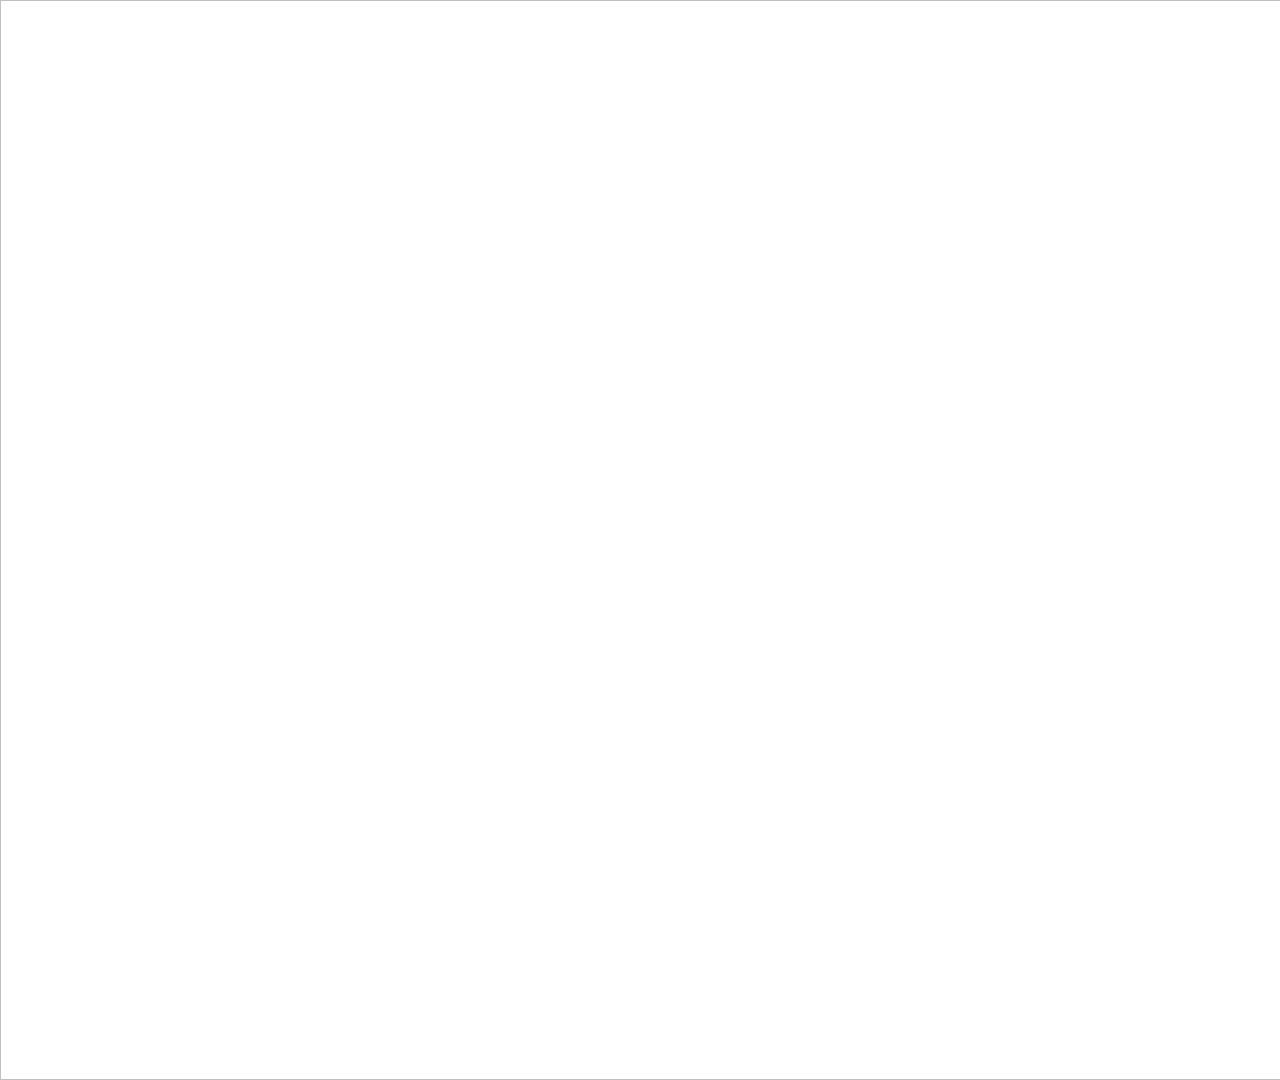
==== SwissBracket/index.html @ 65c1a4d1 "v2" ====
<!DOCTYPE html>
<html lang="en">
<head>
    <meta charset="UTF-8">
    <title>MyTicker</title>
    <link rel="stylesheet" href="style.css">
</head>

<body>

<span id="team" style="display:none;"></span>

<img id="topimage">

<!-- BRACKET ONLY -->
<div class="bracket">

    <div class="round round1">
        <span id="R1" class="roundtitle"></span>

        <div id="matchR">
            <div id="R"></div>
            <div id="RBlue"></div>
            <div id="ROrange"></div>
            <div id="RBlueScore"></div>
            <div id="ROrangeScore"></div>
        </div>

        <div id="matchS">
            <div id="S"></div>
            <div id="SBlue"></div>
            <div id="SOrange"></div>
            <div id="SBlueScore"></div>
            <div id="SOrangeScore"></div>
        </div>

        <div id="matchT">
            <div id="T"></div>
            <div id="TBlue"></div>
            <div id="TOrange"></div>
            <div id="TBlueScore"></div>
            <div id="TOrangeScore"></div>
        </div>

        <div id="matchU">
            <div id="U"></div>
            <div id="UBlue"></div>
            <div id="UOrange"></div>
            <div id="UBlueScore"></div>
            <div id="UOrangeScore"></div>
        </div>

        <div id="matchV">
            <div id="V"></div>
            <div id="VBlue"></div>
            <div id="VOrange"></div>
            <div id="VBlueScore"></div>
            <div id="VOrangeScore"></div>
        </div>

        <div id="matchW">
            <div id="W"></div>
            <div id="WBlue"></div>
            <div id="WOrange"></div>
            <div id="WBlueScore"></div>
            <div id="WOrangeScore"></div>
        </div>

        <div id="matchX">
            <div id="X"></div>
            <div id="XBlue"></div>
            <div id="XOrange"></div>
            <div id="XBlueScore"></div>
            <div id="XOrangeScore"></div>
        </div>

        <div id="matchY">
            <div id="Y"></div>
            <div id="YBlue"></div>
            <div id="YOrange"></div>
            <div id="YBlueScore"></div>
            <div id="YOrangeScore"></div>
        </div>
    </div>

    <!-- ROUND 2 -->
    <div class="round round2">
        <span id="R2" class="roundtitle"></span>

        <div id="matchZ">
            <div id="Z"></div>
            <div id="ZBlue"></div>
            <div id="ZOrange"></div>
            <div id="ZBlueScore"></div>
            <div id="ZOrangeScore"></div>
        </div>

        <div id="matchAA">
            <div id="AA"></div>
            <div id="AABlue"></div>
            <div id="AAOrange"></div>
            <div id="AABlueScore"></div>
            <div id="AAOrangeScore"></div>
        </div>

        <div id="matchAB">
            <div id="AB"></div>
            <div id="ABBlue"></div>
            <div id="ABOrange"></div>
            <div id="ABBlueScore"></div>
            <div id="ABOrangeScore"></div>
        </div>

        <div id="matchAC">
            <div id="AC"></div>
            <div id="ACBlue"></div>
            <div id="ACOrange"></div>
            <div id="ACBlueScore"></div>
            <div id="ACOrangeScore"></div>
        </div>

        <div id="matchAD">
            <div id="AD"></div>
            <div id="ADBlue"></div>
            <div id="ADOrange"></div>
            <div id="ADBlueScore"></div>
            <div id="ADOrangeScore"></div>
        </div>

        <div id="matchAE">
            <div id="AE"></div>
            <div id="AEBlue"></div>
            <div id="AEOrange"></div>
            <div id="AEBlueScore"></div>
            <div id="AEOrangeScore"></div>
        </div>

        <div id="matchAF">
            <div id="AF"></div>
            <div id="AFBlue"></div>
            <div id="AFOrange"></div>
            <div id="AFBlueScore"></div>
            <div id="AFOrangeScore"></div>
        </div>

        <div id="matchAG">
            <div id="AG"></div>
            <div id="AGBlue"></div>
            <div id="AGOrange"></div>
            <div id="AGBlueScore"></div>
            <div id="AGOrangeScore"></div>
        </div>
    </div>

    <!-- ROUND 3 -->
    <div class="round round3">
        <span id="R3" class="roundtitle"></span>

        <div id="matchAH">
            <div id="AH"></div>
            <div id="AHBlue"></div>
            <div id="AHOrange"></div>
            <div id="AHBlueScore"></div>
            <div id="AHOrangeScore"></div>
        </div>

        <div id="matchAI">
            <div id="AI"></div>
            <div id="AIBlue"></div>
            <div id="AIOrange"></div>
            <div id="AIBlueScore"></div>
            <div id="AIOrangeScore"></div>
        </div>

        <div id="matchAJ">
            <div id="AJ"></div>
            <div id="AJBlue"></div>
            <div id="AJOrange"></div>
            <div id="AJBlueScore"></div>
            <div id="AJOrangeScore"></div>
        </div>

        <div id="matchAK">
            <div id="AK"></div>
            <div id="AKBlue"></div>
            <div id="AKOrange"></div>
            <div id="AKBlueScore"></div>
            <div id="AKOrangeScore"></div>
        </div>
    </div>

    <!-- ROUND4 -->
    <div class="round round4">
        <span id="R4" class="roundtitle"></span>

        <div id="matchAL">
            <div id="AL"></div>
            <div id="ALBlue"></div>
            <div id="ALOrange"></div>
            <div id="ALBlueScore"></div>
            <div id="ALOrangeScore"></div>
        </div>

        <div id="matchAM">
            <div id="AM"></div>
            <div id="AMBlue"></div>
            <div id="AMOrange"></div>
            <div id="AMBlueScore"></div>
            <div id="AMOrangeScore"></div>
        </div>

        <div id="matchAN">
            <div id="AN"></div>
            <div id="ANBlue"></div>
            <div id="ANOrange"></div>
            <div id="ANBlueScore"></div>
            <div id="ANOrangeScore"></div>
        </div>

        <div id="matchAO">
            <div id="AO"></div>
            <div id="AOBlue"></div>
            <div id="AOOrange"></div>
            <div id="AOBlueScore"></div>
            <div id="AOOrangeScore"></div>
        </div>
    </div>

    <!-- ROUND 5 -->
    <div class="round round5">
        <span id="R5" class="roundtitle"></span>

        <div id="matchAP">
            <div id="AP"></div>
            <div id="APBlue"></div>
            <div id="APOrange"></div>
            <div id="APBlueScore"></div>
            <div id="APOrangeScore"></div>
        </div>

        <div id="matchAQ">
            <div id="AQ"></div>
            <div id="AQBlue"></div>
            <div id="AQOrange"></div>
            <div id="AQBlueScore"></div>
            <div id="AQOrangeScore"></div>
        </div>
    </div>

    <!-- QUARTERFINALS -->
    <div class="round round6">
        <span id="QF" class="roundtitle"></span>

        <div id="matchAR">
            <div id="AR"></div>
            <div id="ARBlue"></div>
            <div id="AROrange"></div>
            <div id="ARBlueScore"></div>
            <div id="AROrangeScore"></div>
        </div>

        <div id="matchAS">
            <div id="AS"></div>
            <div id="ASBlue"></div>
            <div id="ASOrange"></div>
            <div id="ASBlueScore"></div>
            <div id="ASOrangeScore"></div>
        </div>
    </div>
</div>

<!-- TICKER ONLY -->
<div class="marquee-container">
    <div class="marquee">
        <span id="ticker"></span>
    </div>
</div>

<script src="ticker-logic.js"></script>
<script src="Updater.js"></script>
<script src="regex-operation.js"></script>

<script>
    const settings = {
    string: {
        M2: "team",

        B40: "R1",

        B43: "R",
        C43: "RBlue",
        C44: "ROrange",
        D43: "RBlueScore",
        D44: "ROrangeScore",

        B47: "S",
        C47: "SBlue",
        C48: "SOrange",
        D47: "SBlueScore",
        D48: "SOrangeScore",

        B51: "T",
        C51: "TBlue",
        C52: "TOrange",
        D51: "TBlueScore",
        D52: "TOrangeScore",

        B55: "U",
        C55: "UBlue",
        C56: "UOrange",
        D55: "UBlueScore",
        D56: "UOrangeScore",

        B59: "V",
        C59: "VBlue",
        C60: "VOrange",
        D59: "VBlueScore",
        D60: "VOrangeScore",

        B63: "W",
        C63: "WBlue",
        C64: "WOrange",
        D63: "WBlueScore",
        D64: "WOrangeScore",

        B67: "X",
        C67: "XBlue",
        C68: "XOrange",
        D67: "XBlueScore",
        D68: "XOrangeScore",

        B71: "Y",
        C71: "YBlue",
        C72: "YOrange",
        D71: "YBlueScore",
        D72: "YOrangeScore",


        G40: "R2",

        G43: "Z",
        H43: "ZBlue",
        H44: "ZOrange",
        I43: "ZBlueScore",
        I44: "ZOrangeScore",

        G47: "AA",
        H47: "AABlue",
        H48: "AAOrange",
        I47: "AABlueScore",
        I48: "AAOrangeScore",

        G51: "AB",
        H51: "ABBlue",
        H52: "ABOrange",
        I51: "ABBlueScore",
        I52: "ABOrangeScore",

        G55: "AC",
        H55: "ACBlue",
        H56: "ACOrange",
        I55: "ACBlueScore",
        I56: "ACOrangeScore",

        G59: "AD",
        H59: "ADBlue",
        H60: "ADOrange",
        I59: "ADBlueScore",
        I60: "ADOrangeScore",

        G63: "AE",
        H63: "AEBlue",
        H64: "AEOrange",
        I63: "AEBlueScore",
        I64: "AEOrangeScore",

        G67: "AF",
        H67: "AFBlue",
        H68: "AFOrange",
        I67: "AFBlueScore",
        I68: "AFOrangeScore",

        G71: "AG",
        H71: "AGBlue",
        H72: "AGOrange",
        I71: "AGBlueScore",
        I72: "AGOrangeScore",


        L40: "R3",

        L45: "AH",
        M45: "AHBlue",
        M46: "AHOrange",
        N45: "AHBlueScore",
        N46: "AHOrangeScore",

        L53: "AI",
        M53: "AIBlue",
        M54: "AIOrange",
        N53: "AIBlueScore",
        N54: "AIOrangeScore",

        L61: "AJ",
        M61: "AJBlue",
        M62: "AJOrange",
        N61: "AJBlueScore",
        N62: "AJOrangeScore",

        L69: "AK",
        M69: "AKBlue",
        M70: "AKOrange",
        N69: "AKBlueScore",
        N70: "AKOrangeScore",


        Q40: "R4",

        Q45: "AL",
        R45: "ALBlue",
        R46: "ALOrange",
        S45: "ALBlueScore",
        S46: "ALOrangeScore",

        Q53: "AM",
        R53: "AMBlue",
        R54: "AMOrange",
        S53: "AMBlueScore",
        S54: "AMOrangeScore",

        Q61: "AN",
        R61: "ANBlue",
        R62: "ANOrange",
        S61: "ANBlueScore",
        S62: "ANOrangeScore",

        Q69: "AO",
        R69: "AOBlue",
        R70: "AOOrange",
        S69: "AOBlueScore",
        S70: "AOOrangeScore",
        

        V40: "R5",

        V49: "AP",
        W49: "APBlue",
        W50: "APOrange",
        X49: "APBlueScore",
        X50: "APOrangeScore",
        
        V65: "AQ",
        W65: "AQBlue",
        W66: "AQOrange",
        X65: "AQBlueScore",
        X66: "AQOrangeScore",


        AA40: "QF",
        AA49: "AR",
        AB49: "ARBlue",
        AB50: "AROrange",
        AC49: "ARBlueScore",
        AC50: "AROrangeScore",
        
        AA65: "AS",
        AB65: "ASBlue",
        AB66: "ASOrange",
        AC65: "ASBlueScore",
        AC66: "ASOrangeScore",

    }
};

    const spreadsheetID = '1D7LDvXXXAbJVpD88GmsmXg9bFgDwwveFDOMvgX4oat4';
    const worksheetName = 'Double Elim Top 32';
    const apiKey = 'AIzaSyByYOzOq1SV8-UmU5N3YnNlQPvoHkNv-60';

    const updateInterval = 3000;

    const u = new GraphicsUpdater(
        settings,
        spreadsheetID,
        worksheetName,
        apiKey,
        updateInterval,
        false
    );

    u.addOperation('regex', regexOperation);
    u.startUpdating();

    const ticker = new TickerUpdater(1000);

    /* ===================== BRACKET IMAGE ===================== */

    const teamElement = document.getElementById("team");
    const topImage = document.getElementById("topimage");

    function updateBracketImage() {
        const team = teamElement.textContent.trim();

        if (!team) {
            topImage.removeAttribute("src");
            return;
        }

        topImage.src = `ModularPieces/Teams/${team}/Swiss_Bracket.png`;
    }

    new MutationObserver(updateBracketImage).observe(teamElement, {
        childList: true,
        characterData: true,
        subtree: true
    });

    updateBracketImage();
</script>

</body>
</html>
---- SwissBracket/style.css ----
@font-face {
    font-family: "OxaniumBold";
    src: url("./fonts/Oxanium-Bold.ttf");
}

@font-face {
    font-family: "OxaniumMedium";
    src: url("./fonts/Oxanium-Medium.ttf");
}

@font-face {
    font-family: "OxaniumLight";
    src: url("./fonts/Oxanium-Light.ttf");
}

* {
    margin: 0;
    padding: 0;
    box-sizing: border-box;
}

body {
    width: 1920px;
    height: 1080px;
    overflow: hidden;
    color: white;
    font-family: OxaniumBold;
}

/* ===================== BACKGROUND ===================== */

#topimage {
    position: absolute;
    top: 0;
    left: 0;
    width: 1920px;
    height: 1080px;
    z-index: 0;
}

/* ===================== BRACKET ===================== */

.bracket {
    position: absolute;
    inset: 0;
    z-index: 2;
}

/* ===================== ROUND CONTAINERS ===================== */

.round {
    position: absolute;
}

.round1 {
    left: 108px;
    top: 40px;
    gap: 26px;
}

.round2 {
    left: 420px;
    top: 40px;
}

.round3 {
    left: 730px;
    top: 40px;
}

.round4 {
    left: 1040px;
    top: 40px;
}

.round5 {
    left: 1350px;
    top: 40px;
}

.round6 {
    left: 1660px;
    top: 40px;
}

/* ===================== TITLE ===================== */

.roundtitle {
    margin-bottom: 30px;
    font-family: OxaniumBold;
    font-size: 34px;
    color: white;
    -webkit-text-stroke: 1.4px black;

    width: 180px;
}

/* ===================== MATCH CONTAINERS ===================== */

#matchR { position: absolute; top: 102px; left: -40px; }
#matchS { position: absolute; top: 218px; left: -40px; }
#matchT { position: absolute; top: 335px; left: -40px; }
#matchU { position: absolute; top: 451px; left: -40px; }
#matchV { position: absolute; top: 581px; left: -40px; }
#matchW { position: absolute; top: 698px; left: -40px; }
#matchX { position: absolute; top: 814px; left: -40px; }
#matchY { position: absolute; top: 930px; left: -40px; }

#matchZ { position: absolute; top: 102px; left: -43px; }
#matchAA { position: absolute; top: 218px; left: -55px; }
#matchAB { position: absolute; top: 335px; left: -55px; }
#matchAC { position: absolute; top: 451px; left: -55px; }
#matchAD { position: absolute; top: 581px; left: -55px; }
#matchAE { position: absolute; top: 698px; left: -55px; }
#matchAF { position: absolute; top: 814px; left: -55px; }
#matchAG { position: absolute; top: 930px; left: -55px; }

#matchAH { position: absolute; top: 160px; left: -55px; }
#matchAI { position: absolute; top: 394px; left: -55px; }
#matchAJ { position: absolute; top: 640px; left: -55px; }
#matchAK { position: absolute; top: 874px; left: -55px; }

#matchAL { position: absolute; top: 160px; left: -55px; }
#matchAM { position: absolute; top: 394px; left: -55px; }
#matchAN { position: absolute; top: 640px; left: -55px; }
#matchAO { position: absolute; top: 874px; left: -55px; }

#matchAP { position: absolute; top: 277px; left: -55px; }
#matchAQ { position: absolute; top: 755px; left: -55px; }

#matchAR { position: absolute; top: 277px; left: -55px; }
#matchAS { position: absolute; top: 755px; left: -55px; }

/* ===================== ROUND 1 ===================== */
/* ===================== MATCH ID (A, B, C...) ===================== */

#R, #S, #T, #U,
#V, #W, #X, #Y {
    position: absolute;
    left: 0;
    top: 10px;

    width: 28px;
    text-align: center;

    font-size: 40px;
    color: white;
    -webkit-text-stroke: 1px black;
}

/* ===================== BLUE TEAM ===================== */

#RBlue, #SBlue, #TBlue, #UBlue,
#VBlue, #WBlue, #XBlue, #YBlue {
    position: absolute;
    left: 46px;
    top: -2px;

    width: 150px;

    font-size: 24px;

    white-space: nowrap;
    overflow: hidden;
    text-overflow: ellipsis;

    color: white;
    -webkit-text-stroke: 1px black;
}

/* ===================== BLUE TEAM SCORE ===================== */
#RBlueScore, #SBlueScore, #TBlueScore, #UBlueScore,
#VBlueScore, #WBlueScore, #XBlueScore, #YBlueScore {
    position: absolute;
    left: 182px;
    top: -10px;
    text-align: center;

    width: 80px;

    font-size: 35px;

    white-space: nowrap;
    overflow: hidden;
    text-overflow: ellipsis;

    color: white;
    -webkit-text-stroke: 1px black;
}

/* ===================== ORANGE TEAM ===================== */

#ROrange, #SOrange, #TOrange, #UOrange,
#VOrange, #WOrange, #XOrange, #YOrange {
    position: absolute;
    left: 46px;
    top: 46px;

    width: 150px;

    font-size: 24px;

    white-space: nowrap;
    overflow: hidden;
    text-overflow: ellipsis;

    color: white;
    -webkit-text-stroke: 1px black;
}

/* ===================== ORANGE TEAM SCORE ===================== */
#ROrangeScore, #SOrangeScore, #TOrangeScore, #UOrangeScore,
#VOrangeScore, #WOrangeScore, #XOrangeScore, #YOrangeScore {
    position: absolute;
    left: 182px;
    top: 38px;
    text-align: center;

    width: 80px;

    font-size: 35px;

    white-space: nowrap;
    overflow: hidden;
    text-overflow: ellipsis;

    color: white;
    -webkit-text-stroke: 1px black;
}


/* ===================== ROUND 2 ===================== */
/* ===================== MATCH ID (A, B, C...) ===================== */
#Z, #AA, #AB, #AC,
#AD, #AE, #AF, #AG {
    position: absolute;
    left: 0;
    top: 10px;

    width: 28px;
    text-align: center;

    font-size: 40px;
    color: white;
    -webkit-text-stroke: 1px black;
}

/* ===================== BLUE TEAM ===================== */
#ZBlue {
    position: absolute;
    left: 47px;
    top: -2px;

    width: 150px;

    font-size: 24px;

    white-space: nowrap;
    overflow: hidden;
    text-overflow: ellipsis;

    color: white;
    -webkit-text-stroke: 1px black;
}

#AABlue, #ABBlue, #ACBlue, #ADBlue, #AEBlue, #AFBlue, #AGBlue {
    position: absolute;
    left: 58px;
    top: -2px;

    width: 150px;

    font-size: 24px;

    white-space: nowrap;
    overflow: hidden;
    text-overflow: ellipsis;

    color: white;
    -webkit-text-stroke: 1px black;
}

#ZBlueScore {
    position: absolute;
    left: 182px;
    top: -10px;
    text-align: center;

    width: 80px;

    font-size: 35px;

    white-space: nowrap;
    overflow: hidden;
    text-overflow: ellipsis;

    color: white;
    -webkit-text-stroke: 1px black;
}

#AABlueScore, #ABBlueScore, #ACBlueScore, #ADBlueScore, #AEBlueScore, #AFBlueScore, #AGBlueScore {
    position: absolute;
    left: 194px;
    top: -10px;
    text-align: center;

    width: 80px;

    font-size: 35px;

    white-space: nowrap;
    overflow: hidden;
    text-overflow: ellipsis;

    color: white;
    -webkit-text-stroke: 1px black;
}

/* ===================== ORANGE TEAM ===================== */
#ZOrange {
    position: absolute;
    left: 46px;
    top: 46px;

    width: 150px;

    font-size: 24px;

    white-space: nowrap;
    overflow: hidden;

    color: white;
    -webkit-text-stroke: 1px black;
}

#AAOrange, #ABOrange, #ACOrange, #ADOrange, #AEOrange, #AFOrange, #AGOrange {
    position: absolute;
    left: 58px;
    top: 46px;

    width: 150px;

    font-size: 24px;

    white-space: nowrap;
    overflow: hidden;

    color: white;
    -webkit-text-stroke: 1px black;
}

#ZOrangeScore {
    position: absolute;
    left: 182px;
    top: 38px;
    text-align: center;

    width: 80px;

    font-size: 35px;

    white-space: nowrap;
    overflow: hidden;
    text-overflow: ellipsis;

    color: white;
    -webkit-text-stroke: 1px black;
}

#AAOrangeScore, #ABOrangeScore, #ACOrangeScore, #ADOrangeScore, #AEOrangeScore, #AFOrangeScore, #AGOrangeScore {
    position: absolute;
    left: 194px;
    top: 38px;
    text-align: center;

    width: 80px;

    font-size: 35px;

    white-space: nowrap;
    overflow: hidden;
    text-overflow: ellipsis;

    color: white;
    -webkit-text-stroke: 1px black;
}


/* ===================== ROUND 3 ===================== */

#AH, #AJ, #AK {
    position: absolute;
    left: 1px;
    top: 10px;
    width: 28px;
    text-align: center;
    font-size: 40px;
    color: white;
    -webkit-text-stroke: 1px black;
}

#AI {
    position: absolute;
    left: 8px;
    top: 10px;
    width: 28px;
    text-align: center;
    font-size: 40px;
    color: white;
    -webkit-text-stroke: 1px black;
}

#AHBlue, #AIBlue, #AJBlue, #AKBlue {
    position: absolute;
    left: 60px;
    top: -2px;
    width: 150px;
    font-size: 24px;
    white-space: nowrap;
    overflow: hidden;
    text-overflow: ellipsis;
    color: white;
    -webkit-text-stroke: 1px black;
}

#AHOrange, #AIOrange, #AJOrange, #AKOrange {
    position: absolute;
    left: 60px;
    top: 45px;
    width: 150px;
    font-size: 24px;
    white-space: nowrap;
    overflow: hidden;
    text-overflow: ellipsis;
    color: white;
    -webkit-text-stroke: 1px black;
}

#AHBlueScore, #AIBlueScore, #AJBlueScore, #AKBlueScore {
    position: absolute;
    left: 195px;
    top: -10px;
    width: 80px;
    font-size: 35px;
    text-align: center;
    color: white;
    -webkit-text-stroke: 1px black;
}

#AHOrangeScore, #AIOrangeScore, #AJOrangeScore, #AKOrangeScore {
    position: absolute;
    left: 195px;
    top: 38px;
    width: 80px;
    font-size: 35px;
    text-align: center;
    color: white;
    -webkit-text-stroke: 1px black;
}


/* ===================== ROUND 4 ===================== */

#AL, #AN, #AO {
    position: absolute;
    left: 5px;
    top: 12px;
    width: 40px;
    text-align: center;
    font-size: 35px;
    color: white;
    -webkit-text-stroke: 1px black;
}

#AM {
    position: absolute;
    left: 2px;
    top: 12px;
    width: 40px;
    text-align: center;
    font-size: 35px;
    color: white;
    -webkit-text-stroke: 1px black;
}

/* BLUE TEAM */
#ALBlue, #AMBlue, #ANBlue, #AOBlue {
    position: absolute;
    left: 60px;
    top: -2px;
    width: 150px;
    font-size: 24px;
    white-space: nowrap;
    overflow: hidden;
    text-overflow: ellipsis;
    color: white;
    -webkit-text-stroke: 1px black;
}

/* ORANGE TEAM */
#ALOrange, #AMOrange, #ANOrange, #AOOrange {
    position: absolute;
    left: 60px;
    top: 46px;
    width: 150px;
    font-size: 24px;
    white-space: nowrap;
    overflow: hidden;
    text-overflow: ellipsis;
    color: white;
    -webkit-text-stroke: 1px black;
}

/* BLUE SCORE */
#ALBlueScore, #AMBlueScore, #ANBlueScore, #AOBlueScore {
    position: absolute;
    left: 196px;
    top: -10px;
    width: 80px;
    font-size: 35px;
    text-align: center;
    color: white;
    -webkit-text-stroke: 1px black;
}

/* ORANGE SCORE */
#ALOrangeScore, #AMOrangeScore, #ANOrangeScore, #AOOrangeScore {
    position: absolute;
    left: 196px;
    top: 38px;
    width: 80px;
    font-size: 35px;
    text-align: center;
    color: white;
    -webkit-text-stroke: 1px black;
}


/* ===================== ROUND 5 ===================== */

#AP, #AQ {
    position: absolute;
    left: 3px;
    top: 10px;
    width: 28px;
    text-align: center;
    font-size: 40px;
    color: white;
    -webkit-text-stroke: 1px black;
}

#APBlue, #AQBlue {
    position: absolute;
    left: 61px;
    top: -2px;
    width: 200px;
    font-size: 24px;
    white-space: nowrap;
    overflow: hidden;
    text-overflow: ellipsis;
    color: white;
    -webkit-text-stroke: 1px black;
}

#APOrange, #AQOrange {
    position: absolute;
    left: 60px;
    top: 44px;
    width: 200px;
    font-size: 24px;
    white-space: nowrap;
    overflow: hidden;
    text-overflow: ellipsis;
    color: white;
    -webkit-text-stroke: 1px black;
}

#APBlueScore, #AQBlueScore {
    position: absolute;
    left: 196px;
    top: -10px;
    width: 80px;
    font-size: 35px;
    text-align: center;
    color: white;
    -webkit-text-stroke: 1px black;
}

#APOrangeScore, #AQOrangeScore {
    position: absolute;
    left: 196px;
    top: 37px;
    width: 80px;
    font-size: 35px;
    text-align: center;
    color: white;
    -webkit-text-stroke: 1px black;
}


/* ===================== ROUND 6 ===================== */

#AR, #AS {
    position: absolute;
    left: 8px;
    top: 10px;
    width: 28px;
    text-align: center;
    font-size: 40px;
    color: white;
    -webkit-text-stroke: 1px black;
}

#ARBlue, #ASBlue {
    position: absolute;
    left: 65px;
    top: -2px;
    width: 150px;
    font-size: 24px;
    white-space: nowrap;
    overflow: hidden;
    text-overflow: ellipsis;
    color: white;
    -webkit-text-stroke: 1px black;
}

#AROrange, #ASOrange {
    position: absolute;
    left: 65px;
    top: 45px;
    width: 150px;
    font-size: 24px;
    white-space: nowrap;
    overflow: hidden;
    text-overflow: ellipsis;
    color: white;
    -webkit-text-stroke: 1px black;
}

#ARBlueScore, #ASBlueScore {
    position: absolute;
    left: 200px;
    top: -10px;
    width: 80px;
    font-size: 35px;
    text-align: center;
    color: white;
    -webkit-text-stroke: 1px black;
}


#AROrangeScore, #ASOrangeScore {
    position: absolute;
    left: 200px;
    top: 38px;
    width: 80px;
    font-size: 35px;
    text-align: center;
    color: white;
    -webkit-text-stroke: 1px black;
}


/* ===================== TICKER ===================== */

.marquee-container {
    position: absolute;
    left: 0;
    bottom: 0;
    width: 1920px;
    overflow: hidden;
    z-index: 5;
}

.marquee {
    white-space: nowrap;
}

#ticker {
    font-family: OxaniumLight;
    font-size: 34px;
    color: white;
}

/* ===================== ANIMATION ===================== */

@keyframes marquee {
    from {
        transform: translateX(0%);
    }

    to {
        transform: translateX(-130%);
    }
}
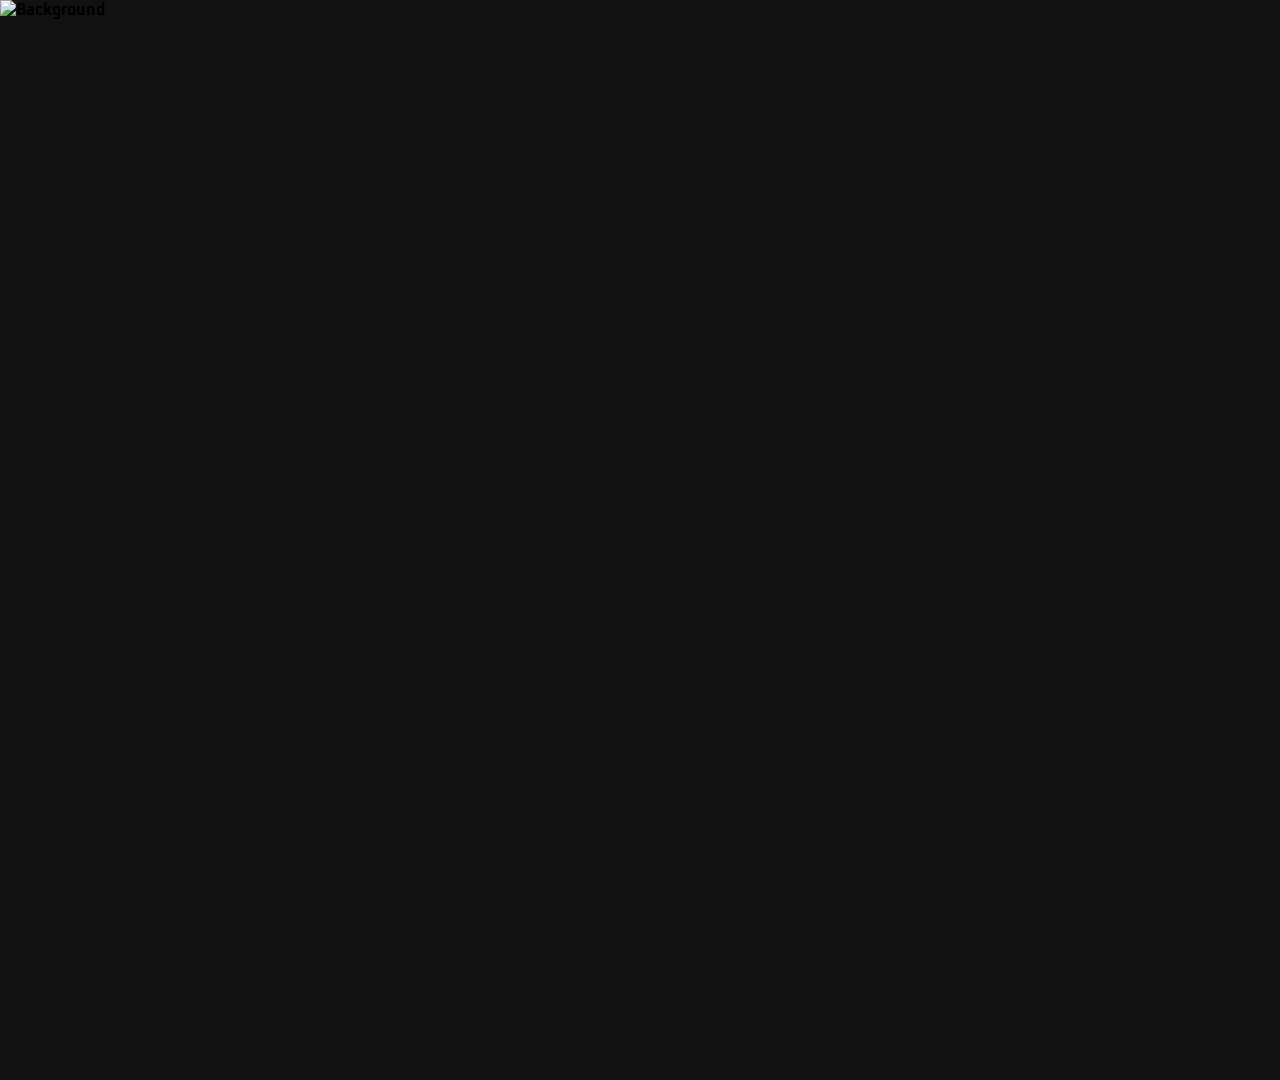
==== commit 0a7cc199: "finalSwiss" ====
--- a/SwissBracket/index.html
+++ b/SwissBracket/index.html
@@ -1,16 +1,13 @@
 <!DOCTYPE html>
 <html lang="en">
 <head>
-    <meta charset="UTF-8">
-    <title>MyTicker</title>
-    <link rel="stylesheet" href="style.css">
+<meta charset="UTF-8" />
+<title>MyTicker</title>
+<link rel="stylesheet" href="style.css" />
 </head>
-
 <body>
-
 <span id="team" style="display:none;"></span>
-
-<img id="topimage">
+<img id="topimage" src="Swiss_Bracket.png" alt="Background" />
 
 <!-- BRACKET ONLY -->
 <div class="bracket">
@@ -18,262 +15,270 @@
     <div class="round round1">
         <span id="R1" class="roundtitle"></span>
 
-        <div id="matchR">
-            <div id="R"></div>
-            <div id="RBlue"></div>
-            <div id="ROrange"></div>
-            <div id="RBlueScore"></div>
-            <div id="ROrangeScore"></div>
-        </div>
-
-        <div id="matchS">
-            <div id="S"></div>
-            <div id="SBlue"></div>
-            <div id="SOrange"></div>
-            <div id="SBlueScore"></div>
-            <div id="SOrangeScore"></div>
-        </div>
-
-        <div id="matchT">
-            <div id="T"></div>
-            <div id="TBlue"></div>
-            <div id="TOrange"></div>
-            <div id="TBlueScore"></div>
-            <div id="TOrangeScore"></div>
-        </div>
-
-        <div id="matchU">
-            <div id="U"></div>
-            <div id="UBlue"></div>
-            <div id="UOrange"></div>
-            <div id="UBlueScore"></div>
-            <div id="UOrangeScore"></div>
-        </div>
-
-        <div id="matchV">
-            <div id="V"></div>
-            <div id="VBlue"></div>
-            <div id="VOrange"></div>
-            <div id="VBlueScore"></div>
-            <div id="VOrangeScore"></div>
-        </div>
-
-        <div id="matchW">
-            <div id="W"></div>
-            <div id="WBlue"></div>
-            <div id="WOrange"></div>
-            <div id="WBlueScore"></div>
-            <div id="WOrangeScore"></div>
-        </div>
-
-        <div id="matchX">
-            <div id="X"></div>
-            <div id="XBlue"></div>
-            <div id="XOrange"></div>
-            <div id="XBlueScore"></div>
-            <div id="XOrangeScore"></div>
-        </div>
-
-        <div id="matchY">
-            <div id="Y"></div>
-            <div id="YBlue"></div>
-            <div id="YOrange"></div>
-            <div id="YBlueScore"></div>
-            <div id="YOrangeScore"></div>
+        <div class="match" id="match1A">
+            <img class="logo bluelogo" id="r1Abluelogo" alt="">
+            <img class="logo orangelogo" id="r1Aorangelogo" alt="">
+            <div class="score" id="r1AScore"></div>
+        </div>
+
+        <div class="match" id="match1B">
+            <img class="logo bluelogo" id="r1Bbluelogo" alt="">
+            <img class="logo orangelogo" id="r1Borangelogo" alt="">
+            <div class="score" id="r1BScore"></div>
+        </div>
+
+        <div class="match" id="match1C">
+            <img class="logo bluelogo" id="r1Cbluelogo" alt="">
+            <img class="logo orangelogo" id="r1Corangelogo" alt="">
+            <div class="score" id="r1CScore"></div>
+        </div>
+
+        <div class="match" id="match1D">
+            <img class="logo bluelogo" id="r1Dbluelogo" alt="">
+            <img class="logo orangelogo" id="r1Dorangelogo" alt="">
+            <div class="score" id="r1DScore"></div>
+        </div>
+
+        <div class="match" id="match1E">
+            <img class="logo bluelogo" id="r1Ebluelogo" alt="">
+            <img class="logo orangelogo" id="r1Eorangelogo" alt="">
+            <div class="score" id="r1EScore"></div>
+        </div>
+
+        <div class="match" id="match1F">
+            <img class="logo bluelogo" id="r1Fbluelogo" alt="">
+            <img class="logo orangelogo" id="r1Forangelogo" alt="">
+            <div class="score" id="r1FScore"></div>
+        </div>
+
+        <div class="match" id="match1G">
+            <img class="logo bluelogo" id="r1Gbluelogo" alt="">
+            <img class="logo orangelogo" id="r1Gorangelogo" alt="">
+            <div class="score" id="r1GScore"></div>
+        </div>
+
+        <div class="match" id="match1H">
+            <img class="logo bluelogo" id="r1Hbluelogo" alt="">
+            <img class="logo orangelogo" id="r1Horangelogo" alt="">
+            <div class="score" id="r1HScore"></div>
         </div>
     </div>
 
-    <!-- ROUND 2 -->
+
     <div class="round round2">
         <span id="R2" class="roundtitle"></span>
 
-        <div id="matchZ">
-            <div id="Z"></div>
-            <div id="ZBlue"></div>
-            <div id="ZOrange"></div>
-            <div id="ZBlueScore"></div>
-            <div id="ZOrangeScore"></div>
-        </div>
-
-        <div id="matchAA">
-            <div id="AA"></div>
-            <div id="AABlue"></div>
-            <div id="AAOrange"></div>
-            <div id="AABlueScore"></div>
-            <div id="AAOrangeScore"></div>
-        </div>
-
-        <div id="matchAB">
-            <div id="AB"></div>
-            <div id="ABBlue"></div>
-            <div id="ABOrange"></div>
-            <div id="ABBlueScore"></div>
-            <div id="ABOrangeScore"></div>
-        </div>
-
-        <div id="matchAC">
-            <div id="AC"></div>
-            <div id="ACBlue"></div>
-            <div id="ACOrange"></div>
-            <div id="ACBlueScore"></div>
-            <div id="ACOrangeScore"></div>
-        </div>
-
-        <div id="matchAD">
-            <div id="AD"></div>
-            <div id="ADBlue"></div>
-            <div id="ADOrange"></div>
-            <div id="ADBlueScore"></div>
-            <div id="ADOrangeScore"></div>
-        </div>
-
-        <div id="matchAE">
-            <div id="AE"></div>
-            <div id="AEBlue"></div>
-            <div id="AEOrange"></div>
-            <div id="AEBlueScore"></div>
-            <div id="AEOrangeScore"></div>
-        </div>
-
-        <div id="matchAF">
-            <div id="AF"></div>
-            <div id="AFBlue"></div>
-            <div id="AFOrange"></div>
-            <div id="AFBlueScore"></div>
-            <div id="AFOrangeScore"></div>
-        </div>
-
-        <div id="matchAG">
-            <div id="AG"></div>
-            <div id="AGBlue"></div>
-            <div id="AGOrange"></div>
-            <div id="AGBlueScore"></div>
-            <div id="AGOrangeScore"></div>
+        <div class="match" id="match2A">
+            <img class="logo bluelogo" id="r2Abluelogo" alt="">
+            <img class="logo orangelogo" id="r2Aorangelogo" alt="">
+            <div class="score" id="r2AScore"></div>
+        </div>
+
+        <div class="match" id="match2B">
+            <img class="logo bluelogo" id="r2Bbluelogo" alt="">
+            <img class="logo orangelogo" id="r2Borangelogo" alt="">
+            <div class="score" id="r2BScore"></div>
+        </div>
+
+        <div class="match" id="match2C">
+            <img class="logo bluelogo" id="r2Cbluelogo" alt="">
+            <img class="logo orangelogo" id="r2Corangelogo" alt="">
+            <div class="score" id="r2CScore"></div>
+        </div>
+
+        <div class="match" id="match2D">
+            <img class="logo bluelogo" id="r2Dbluelogo" alt="">
+            <img class="logo orangelogo" id="r2Dorangelogo" alt="">
+            <div class="score" id="r2DScore"></div>
+        </div>
+
+        <div class="match" id="match2E">
+            <img class="logo bluelogo" id="r2Ebluelogo" alt="">
+            <img class="logo orangelogo" id="r2Eorangelogo" alt="">
+            <div class="score" id="r2EScore"></div>
+        </div>
+
+        <div class="match" id="match2F">
+            <img class="logo bluelogo" id="r2Fbluelogo" alt="">
+            <img class="logo orangelogo" id="r2Forangelogo" alt="">
+            <div class="score" id="r2FScore"></div>
+        </div>
+
+        <div class="match" id="match2G">
+            <img class="logo bluelogo" id="r2Gbluelogo" alt="">
+            <img class="logo orangelogo" id="r2Gorangelogo" alt="">
+            <div class="score" id="r2GScore"></div>
+        </div>
+
+        <div class="match" id="match2H">
+            <img class="logo bluelogo" id="r2Hbluelogo" alt="">
+            <img class="logo orangelogo" id="r2Horangelogo" alt="">
+            <div class="score" id="r2HScore"></div>
         </div>
     </div>
-
-    <!-- ROUND 3 -->
-    <div class="round round3">
+        <div class="round round3">
         <span id="R3" class="roundtitle"></span>
 
-        <div id="matchAH">
-            <div id="AH"></div>
-            <div id="AHBlue"></div>
-            <div id="AHOrange"></div>
-            <div id="AHBlueScore"></div>
-            <div id="AHOrangeScore"></div>
-        </div>
-
-        <div id="matchAI">
-            <div id="AI"></div>
-            <div id="AIBlue"></div>
-            <div id="AIOrange"></div>
-            <div id="AIBlueScore"></div>
-            <div id="AIOrangeScore"></div>
-        </div>
-
-        <div id="matchAJ">
-            <div id="AJ"></div>
-            <div id="AJBlue"></div>
-            <div id="AJOrange"></div>
-            <div id="AJBlueScore"></div>
-            <div id="AJOrangeScore"></div>
-        </div>
-
-        <div id="matchAK">
-            <div id="AK"></div>
-            <div id="AKBlue"></div>
-            <div id="AKOrange"></div>
-            <div id="AKBlueScore"></div>
-            <div id="AKOrangeScore"></div>
+        <div class="match" id="match3A">
+            <img class="logo bluelogo" id="r3Abluelogo" alt="">
+            <img class="logo orangelogo" id="r3Aorangelogo" alt="">
+            <div class="score" id="r3AScore"></div>
+        </div>
+
+        <div class="match" id="match3B">
+            <img class="logo bluelogo" id="r3Bbluelogo" alt="">
+            <img class="logo orangelogo" id="r3Borangelogo" alt="">
+            <div class="score" id="r3BScore"></div>
+        </div>
+
+        <div class="match" id="match3C">
+            <img class="logo bluelogo" id="r3Cbluelogo" alt="">
+            <img class="logo orangelogo" id="r3Corangelogo" alt="">
+            <div class="score" id="r3CScore"></div>
+        </div>
+
+        <div class="match" id="match3D">
+            <img class="logo bluelogo" id="r3Dbluelogo" alt="">
+            <img class="logo orangelogo" id="r3Dorangelogo" alt="">
+            <div class="score" id="r3DScore"></div>
+        </div>
+
+        <div class="match" id="match3E">
+            <img class="logo bluelogo" id="r3Ebluelogo" alt="">
+            <img class="logo orangelogo" id="r3Eorangelogo" alt="">
+            <div class="score" id="r3EScore"></div>
+        </div>
+
+        <div class="match" id="match3F">
+            <img class="logo bluelogo" id="r3Fbluelogo" alt="">
+            <img class="logo orangelogo" id="r3Forangelogo" alt="">
+            <div class="score" id="r3FScore"></div>
+        </div>
+
+        <div class="match" id="match3G">
+            <img class="logo bluelogo" id="r3Gbluelogo" alt="">
+            <img class="logo orangelogo" id="r3Gorangelogo" alt="">
+            <div class="score" id="r3GScore"></div>
+        </div>
+
+        <div class="match" id="match3H">
+            <img class="logo bluelogo" id="r3Hbluelogo" alt="">
+            <img class="logo orangelogo" id="r3Horangelogo" alt="">
+            <div class="score" id="r3HScore"></div>
         </div>
     </div>
 
-    <!-- ROUND4 -->
+
     <div class="round round4">
         <span id="R4" class="roundtitle"></span>
 
-        <div id="matchAL">
-            <div id="AL"></div>
-            <div id="ALBlue"></div>
-            <div id="ALOrange"></div>
-            <div id="ALBlueScore"></div>
-            <div id="ALOrangeScore"></div>
-        </div>
-
-        <div id="matchAM">
-            <div id="AM"></div>
-            <div id="AMBlue"></div>
-            <div id="AMOrange"></div>
-            <div id="AMBlueScore"></div>
-            <div id="AMOrangeScore"></div>
-        </div>
-
-        <div id="matchAN">
-            <div id="AN"></div>
-            <div id="ANBlue"></div>
-            <div id="ANOrange"></div>
-            <div id="ANBlueScore"></div>
-            <div id="ANOrangeScore"></div>
-        </div>
-
-        <div id="matchAO">
-            <div id="AO"></div>
-            <div id="AOBlue"></div>
-            <div id="AOOrange"></div>
-            <div id="AOBlueScore"></div>
-            <div id="AOOrangeScore"></div>
-        </div>
+        <div class="qualified top-qualified">
+            <img class="qualified-logo" id="R4Qualed1">
+            <img class="qualified-logo" id="R4Qualed2">
+        </div>
+
+        <div class="match" id="match4A">
+            <img class="logo bluelogo" id="r4Abluelogo">
+            <img class="logo orangelogo" id="r4Aorangelogo">
+            <div class="score" id="r4AScore"></div>
+        </div>
+
+        <div class="match" id="match4B">
+            <img class="logo bluelogo" id="r4Bbluelogo">
+            <img class="logo orangelogo" id="r4Borangelogo">
+            <div class="score" id="r4BScore"></div>
+        </div>
+
+        <div class="match" id="match4C">
+            <img class="logo bluelogo" id="r4Cbluelogo">
+            <img class="logo orangelogo" id="r4Corangelogo">
+            <div class="score" id="r4CScore"></div>
+        </div>
+
+        <div class="match" id="match4D">
+            <img class="logo bluelogo" id="r4Dbluelogo">
+            <img class="logo orangelogo" id="r4Dorangelogo">
+            <div class="score" id="r4DScore"></div>
+        </div>
+
+        <div class="match" id="match4E">
+            <img class="logo bluelogo" id="r4Ebluelogo">
+            <img class="logo orangelogo" id="r4Eorangelogo">
+            <div class="score" id="r4EScore"></div>
+        </div>
+
+        <div class="match" id="match4F">
+            <img class="logo bluelogo" id="r4Fbluelogo">
+            <img class="logo orangelogo" id="r4Forangelogo">
+            <div class="score" id="r4FScore"></div>
+        </div>
+
+
+        <!-- BOTTOM QUALIFIED -->
+        <div class="eliminated bottom-eliminated">
+            <img class="eliminated-logo" id="R4Elim1">
+            <img class="eliminated-logo" id="R4Elim2">
+        </div>
+
     </div>
 
-    <!-- ROUND 5 -->
+
     <div class="round round5">
         <span id="R5" class="roundtitle"></span>
 
-        <div id="matchAP">
-            <div id="AP"></div>
-            <div id="APBlue"></div>
-            <div id="APOrange"></div>
-            <div id="APBlueScore"></div>
-            <div id="APOrangeScore"></div>
-        </div>
-
-        <div id="matchAQ">
-            <div id="AQ"></div>
-            <div id="AQBlue"></div>
-            <div id="AQOrange"></div>
-            <div id="AQBlueScore"></div>
-            <div id="AQOrangeScore"></div>
-        </div>
+        <div class="qualified top-qualified">
+            <img class="qualified-logo" id="R5Qualed1">
+            <img class="qualified-logo" id="R5Qualed2">
+            <img class="qualified-logo" id="R5Qualed3">
+        </div>
+
+        <div class="match" id="match5A">
+            <img class="logo bluelogo" id="r5Abluelogo">
+            <img class="logo orangelogo" id="r5Aorangelogo">
+            <div class="score" id="r5AScore"></div>
+        </div>
+
+        <div class="match" id="match5B">
+            <img class="logo bluelogo" id="r5Bbluelogo">
+            <img class="logo orangelogo" id="r5Borangelogo">
+            <div class="score" id="r5BScore"></div>
+        </div>
+
+        <div class="match" id="match5C">
+            <img class="logo bluelogo" id="r5Cbluelogo">
+            <img class="logo orangelogo" id="r5Corangelogo">
+            <div class="score" id="r5CScore"></div>
+        </div>
+
+        <div class="eliminated bottom-eliminated">
+            <img class="eliminated-logo" id="R5Elim1">
+            <img class="eliminated-logo" id="R5Elim2">
+            <img class="eliminated-logo" id="R5Elim3">
+        </div>
+
     </div>
-
-    <!-- QUARTERFINALS -->
-    <div class="round round6">
-        <span id="QF" class="roundtitle"></span>
-
-        <div id="matchAR">
-            <div id="AR"></div>
-            <div id="ARBlue"></div>
-            <div id="AROrange"></div>
-            <div id="ARBlueScore"></div>
-            <div id="AROrangeScore"></div>
-        </div>
-
-        <div id="matchAS">
-            <div id="AS"></div>
-            <div id="ASBlue"></div>
-            <div id="ASOrange"></div>
-            <div id="ASBlueScore"></div>
-            <div id="ASOrangeScore"></div>
+    <div class="round final-stage">
+        <span class="roundtitle"></span>
+
+        <div class="qualified top-qualified">
+            <img class="qualified-logo" id="FinalQualed1">
+            <img class="qualified-logo" id="FinalQualed2">
+            <img class="qualified-logo" id="FinalQualed3">
+        </div>
+
+        <div class="eliminated bottom-eliminated">
+            <img class="eliminated-logo" id="FinalElim1">
+            <img class="eliminated-logo" id="FinalElim2">
+            <img class="eliminated-logo" id="FinalElim3">
         </div>
     </div>
 </div>
 
 <!-- TICKER ONLY -->
 <div class="marquee-container">
-    <div class="marquee">
-        <span id="ticker"></span>
-    </div>
+  <div class="marquee">
+    <span id="ticker"></span>
+  </div>
 </div>
 
 <script src="ticker-logic.js"></script>
@@ -282,198 +287,202 @@
 
 <script>
     const settings = {
-    string: {
-        M2: "team",
-
-        B40: "R1",
-
-        B43: "R",
-        C43: "RBlue",
-        C44: "ROrange",
-        D43: "RBlueScore",
-        D44: "ROrangeScore",
-
-        B47: "S",
-        C47: "SBlue",
-        C48: "SOrange",
-        D47: "SBlueScore",
-        D48: "SOrangeScore",
-
-        B51: "T",
-        C51: "TBlue",
-        C52: "TOrange",
-        D51: "TBlueScore",
-        D52: "TOrangeScore",
-
-        B55: "U",
-        C55: "UBlue",
-        C56: "UOrange",
-        D55: "UBlueScore",
-        D56: "UOrangeScore",
-
-        B59: "V",
-        C59: "VBlue",
-        C60: "VOrange",
-        D59: "VBlueScore",
-        D60: "VOrangeScore",
-
-        B63: "W",
-        C63: "WBlue",
-        C64: "WOrange",
-        D63: "WBlueScore",
-        D64: "WOrangeScore",
-
-        B67: "X",
-        C67: "XBlue",
-        C68: "XOrange",
-        D67: "XBlueScore",
-        D68: "XOrangeScore",
-
-        B71: "Y",
-        C71: "YBlue",
-        C72: "YOrange",
-        D71: "YBlueScore",
-        D72: "YOrangeScore",
-
-
-        G40: "R2",
-
-        G43: "Z",
-        H43: "ZBlue",
-        H44: "ZOrange",
-        I43: "ZBlueScore",
-        I44: "ZOrangeScore",
-
-        G47: "AA",
-        H47: "AABlue",
-        H48: "AAOrange",
-        I47: "AABlueScore",
-        I48: "AAOrangeScore",
-
-        G51: "AB",
-        H51: "ABBlue",
-        H52: "ABOrange",
-        I51: "ABBlueScore",
-        I52: "ABOrangeScore",
-
-        G55: "AC",
-        H55: "ACBlue",
-        H56: "ACOrange",
-        I55: "ACBlueScore",
-        I56: "ACOrangeScore",
-
-        G59: "AD",
-        H59: "ADBlue",
-        H60: "ADOrange",
-        I59: "ADBlueScore",
-        I60: "ADOrangeScore",
-
-        G63: "AE",
-        H63: "AEBlue",
-        H64: "AEOrange",
-        I63: "AEBlueScore",
-        I64: "AEOrangeScore",
-
-        G67: "AF",
-        H67: "AFBlue",
-        H68: "AFOrange",
-        I67: "AFBlueScore",
-        I68: "AFOrangeScore",
-
-        G71: "AG",
-        H71: "AGBlue",
-        H72: "AGOrange",
-        I71: "AGBlueScore",
-        I72: "AGOrangeScore",
-
-
-        L40: "R3",
-
-        L45: "AH",
-        M45: "AHBlue",
-        M46: "AHOrange",
-        N45: "AHBlueScore",
-        N46: "AHOrangeScore",
-
-        L53: "AI",
-        M53: "AIBlue",
-        M54: "AIOrange",
-        N53: "AIBlueScore",
-        N54: "AIOrangeScore",
-
-        L61: "AJ",
-        M61: "AJBlue",
-        M62: "AJOrange",
-        N61: "AJBlueScore",
-        N62: "AJOrangeScore",
-
-        L69: "AK",
-        M69: "AKBlue",
-        M70: "AKOrange",
-        N69: "AKBlueScore",
-        N70: "AKOrangeScore",
-
-
-        Q40: "R4",
-
-        Q45: "AL",
-        R45: "ALBlue",
-        R46: "ALOrange",
-        S45: "ALBlueScore",
-        S46: "ALOrangeScore",
-
-        Q53: "AM",
-        R53: "AMBlue",
-        R54: "AMOrange",
-        S53: "AMBlueScore",
-        S54: "AMOrangeScore",
-
-        Q61: "AN",
-        R61: "ANBlue",
-        R62: "ANOrange",
-        S61: "ANBlueScore",
-        S62: "ANOrangeScore",
-
-        Q69: "AO",
-        R69: "AOBlue",
-        R70: "AOOrange",
-        S69: "AOBlueScore",
-        S70: "AOOrangeScore",
-        
-
-        V40: "R5",
-
-        V49: "AP",
-        W49: "APBlue",
-        W50: "APOrange",
-        X49: "APBlueScore",
-        X50: "APOrangeScore",
-        
-        V65: "AQ",
-        W65: "AQBlue",
-        W66: "AQOrange",
-        X65: "AQBlueScore",
-        X66: "AQOrangeScore",
-
-
-        AA40: "QF",
-        AA49: "AR",
-        AB49: "ARBlue",
-        AB50: "AROrange",
-        AC49: "ARBlueScore",
-        AC50: "AROrangeScore",
-        
-        AA65: "AS",
-        AB65: "ASBlue",
-        AB66: "ASOrange",
-        AC65: "ASBlueScore",
-        AC66: "ASOrangeScore",
-
-    }
-};
+        'string': {
+            'CZ5': 'team',
+            'K5': 'title',
+
+            // R1 Scores
+            'BG36': 'r1AScore',
+            'BG41': 'r1BScore',
+            'BG46': 'r1CScore',
+            'BG51': 'r1DScore',
+            'BG56': 'r1EScore',
+            'BG61': 'r1FScore',
+            'BG66': 'r1GScore',
+            'BG71': 'r1HScore',
+
+            // R2 Scores
+            'DK27': 'r2AScore',
+            'DK32': 'r2BScore',
+            'DK37': 'r2CScore',
+            'DK42': 'r2DScore',
+
+            'DK65': 'r2EScore',
+            'DK70': 'r2FScore',
+            'DK75': 'r2GScore',
+            'DK80': 'r2HScore',
+
+            // R3 Scores
+            'FO18': 'r3AScore',
+            'FO23': 'r3BScore',
+
+            'FO45': 'r3CScore',
+            'FO50': 'r3DScore',
+            'FO55': 'r3EScore',
+            'FO60': 'r3FScore',
+
+            'FO82': 'r3GScore',
+            'FO87': 'r3HScore',
+
+            // R4 Scores
+            'HS32': 'r4AScore',
+            'HS37': 'r4BScore',
+            'HS42': 'r4CScore',
+
+            'HS65': 'r4DScore',
+            'HS70': 'r4EScore',
+            'HS75': 'r4FScore',
+
+            // R5 Scores
+            'JW45': 'r5AScore',
+            'JW50': 'r5BScore',
+            'JW55': 'r5CScore',
+        },
+
+        "image": {
+
+            // R1 0-0
+            'F36': 'r1Abluelogo',
+            'BE36': 'r1Aorangelogo',
+            
+            'F41': 'r1Bbluelogo',
+            'BE41': 'r1Borangelogo',
+
+            'F46': 'r1Cbluelogo',
+            'BE46': 'r1Corangelogo',
+
+            'F51': 'r1Dbluelogo',
+            'BE51': 'r1Dorangelogo',
+
+            'F56': 'r1Ebluelogo',
+            'BE56': 'r1Eorangelogo',
+            
+            'F61': 'r1Fbluelogo',
+            'BE61': 'r1Forangelogo',
+
+            'F66': 'r1Gbluelogo',
+            'BE66': 'r1Gorangelogo',
+
+            'F71': 'r1Hbluelogo',
+            'BE71': 'r1Horangelogo',
+
+
+            // R2 1-0
+            'BJ27': 'r2Abluelogo',
+            'DI27': 'r2Aorangelogo',
+            
+            'BJ32': 'r2Bbluelogo',
+            'DI32': 'r2Borangelogo',
+
+            'BJ37': 'r2Cbluelogo',
+            'DI37': 'r2Corangelogo',
+
+            'BJ42': 'r2Dbluelogo',
+            'DI42': 'r2Dorangelogo',
+
+            // R2 0-1
+            'BJ65': 'r2Ebluelogo',
+            'DI65': 'r2Eorangelogo',
+            
+            'BJ70': 'r2Fbluelogo',
+            'DI70': 'r2Forangelogo',
+
+            'BJ75': 'r2Gbluelogo',
+            'DI75': 'r2Gorangelogo',
+
+            'BJ80': 'r2Hbluelogo',
+            'DI80': 'r2Horangelogo',
+
+
+            // R3 2-0
+            'DN18': 'r3Abluelogo',
+            'FM18': 'r3Aorangelogo',
+
+            'DN23': 'r3Bbluelogo',
+            'FM23': 'r3Borangelogo',
+
+            // R3 1-1
+            'DN45': 'r3Cbluelogo',
+            'FM45': 'r3Corangelogo',
+
+            'DN50': 'r3Dbluelogo',
+            'FM50': 'r3Dorangelogo',
+
+            'DN55': 'r3Ebluelogo',
+            'FM55': 'r3Eorangelogo',
+
+            'DN60': 'r3Fbluelogo',
+            'FM60': 'r3Forangelogo',
+
+            // R3 0-2
+            'DN82': 'r3Gbluelogo',
+            'FM82': 'r3Gorangelogo',
+
+            'DN87': 'r3Hbluelogo',
+            'FM87': 'r3Horangelogo',
+
+
+            // R4 2-1
+            'FR32': 'r4Abluelogo',
+            'HQ32': 'r4Aorangelogo',
+
+            'FR37': 'r4Bbluelogo',
+            'HQ37': 'r4Borangelogo',
+
+            'FR42': 'r4Cbluelogo',
+            'HQ42': 'r4Corangelogo',
+
+            // R4 1-2
+            'FR65': 'r4Dbluelogo',
+            'HQ65': 'r4Dorangelogo',
+
+            'FR70': 'r4Ebluelogo',
+            'HQ70': 'r4Eorangelogo',
+
+            'FR75': 'r4Fbluelogo',
+            'HQ75': 'r4Forangelogo',
+
+
+            // R5 2-2
+            'HV45': 'r5Abluelogo',
+            'JU45': 'r5Aorangelogo',
+
+            'HV50': 'r5Bbluelogo',
+            'JU50': 'r5Borangelogo',
+
+            'HV55': 'r5Cbluelogo',
+            'JU55': 'r5Corangelogo',
+
+
+            // Qualified
+            'FR8': 'R4Qualed1',
+            'FR13': 'R4Qualed2',
+            
+            'HV17': 'R5Qualed1',
+            'HV22': 'R5Qualed2',
+            'HV27': 'R5Qualed3',
+
+            'JZ31': 'FinalQualed1',
+            'JZ36': 'FinalQualed2',
+            'JZ41': 'FinalQualed3',
+
+
+            // Eliminated
+            'FR93': 'R4Elim1',
+            'FR98': 'R4Elim2',
+
+            'HV75': 'R5Elim1',
+            'HV80': 'R5Elim2',
+            'HV85': 'R5Elim3',
+
+            'JZ62': 'FinalElim1',
+            'JZ67': 'FinalElim2',
+            'JZ72': 'FinalElim3',
+        }
+    };
 
     const spreadsheetID = '1D7LDvXXXAbJVpD88GmsmXg9bFgDwwveFDOMvgX4oat4';
-    const worksheetName = 'Double Elim Top 32';
+    const worksheetName = 'Swiss Bracket';
     const apiKey = 'AIzaSyByYOzOq1SV8-UmU5N3YnNlQPvoHkNv-60';
 
     const updateInterval = 3000;
--- a/SwissBracket/style.css
+++ b/SwissBracket/style.css
@@ -1,695 +1,380 @@
-@font-face {
-    font-family: "OxaniumBold";
-    src: url("./fonts/Oxanium-Bold.ttf");
-}
-
-@font-face {
-    font-family: "OxaniumMedium";
-    src: url("./fonts/Oxanium-Medium.ttf");
-}
-
-@font-face {
-    font-family: "OxaniumLight";
-    src: url("./fonts/Oxanium-Light.ttf");
-}
-
-* {
-    margin: 0;
-    padding: 0;
-    box-sizing: border-box;
-}
-
-body {
-    width: 1920px;
-    height: 1080px;
-    overflow: hidden;
-    color: white;
-    font-family: OxaniumBold;
-}
-
-/* ===================== BACKGROUND ===================== */
-
-#topimage {
-    position: absolute;
-    top: 0;
-    left: 0;
-    width: 1920px;
-    height: 1080px;
-    z-index: 0;
-}
-
-/* ===================== BRACKET ===================== */
-
-.bracket {
-    position: absolute;
-    inset: 0;
-    z-index: 2;
-}
-
-/* ===================== ROUND CONTAINERS ===================== */
-
-.round {
-    position: absolute;
-}
-
-.round1 {
-    left: 108px;
-    top: 40px;
-    gap: 26px;
-}
-
-.round2 {
-    left: 420px;
-    top: 40px;
-}
-
-.round3 {
-    left: 730px;
-    top: 40px;
-}
-
-.round4 {
-    left: 1040px;
-    top: 40px;
-}
-
-.round5 {
-    left: 1350px;
-    top: 40px;
-}
-
-.round6 {
-    left: 1660px;
-    top: 40px;
-}
-
-/* ===================== TITLE ===================== */
-
-.roundtitle {
-    margin-bottom: 30px;
-    font-family: OxaniumBold;
-    font-size: 34px;
-    color: white;
-    -webkit-text-stroke: 1.4px black;
-
-    width: 180px;
-}
-
-/* ===================== MATCH CONTAINERS ===================== */
-
-#matchR { position: absolute; top: 102px; left: -40px; }
-#matchS { position: absolute; top: 218px; left: -40px; }
-#matchT { position: absolute; top: 335px; left: -40px; }
-#matchU { position: absolute; top: 451px; left: -40px; }
-#matchV { position: absolute; top: 581px; left: -40px; }
-#matchW { position: absolute; top: 698px; left: -40px; }
-#matchX { position: absolute; top: 814px; left: -40px; }
-#matchY { position: absolute; top: 930px; left: -40px; }
-
-#matchZ { position: absolute; top: 102px; left: -43px; }
-#matchAA { position: absolute; top: 218px; left: -55px; }
-#matchAB { position: absolute; top: 335px; left: -55px; }
-#matchAC { position: absolute; top: 451px; left: -55px; }
-#matchAD { position: absolute; top: 581px; left: -55px; }
-#matchAE { position: absolute; top: 698px; left: -55px; }
-#matchAF { position: absolute; top: 814px; left: -55px; }
-#matchAG { position: absolute; top: 930px; left: -55px; }
-
-#matchAH { position: absolute; top: 160px; left: -55px; }
-#matchAI { position: absolute; top: 394px; left: -55px; }
-#matchAJ { position: absolute; top: 640px; left: -55px; }
-#matchAK { position: absolute; top: 874px; left: -55px; }
-
-#matchAL { position: absolute; top: 160px; left: -55px; }
-#matchAM { position: absolute; top: 394px; left: -55px; }
-#matchAN { position: absolute; top: 640px; left: -55px; }
-#matchAO { position: absolute; top: 874px; left: -55px; }
-
-#matchAP { position: absolute; top: 277px; left: -55px; }
-#matchAQ { position: absolute; top: 755px; left: -55px; }
-
-#matchAR { position: absolute; top: 277px; left: -55px; }
-#matchAS { position: absolute; top: 755px; left: -55px; }
-
-/* ===================== ROUND 1 ===================== */
-/* ===================== MATCH ID (A, B, C...) ===================== */
-
-#R, #S, #T, #U,
-#V, #W, #X, #Y {
-    position: absolute;
-    left: 0;
-    top: 10px;
-
-    width: 28px;
-    text-align: center;
-
-    font-size: 40px;
-    color: white;
-    -webkit-text-stroke: 1px black;
-}
-
-/* ===================== BLUE TEAM ===================== */
-
-#RBlue, #SBlue, #TBlue, #UBlue,
-#VBlue, #WBlue, #XBlue, #YBlue {
-    position: absolute;
-    left: 46px;
-    top: -2px;
-
-    width: 150px;
-
-    font-size: 24px;
-
-    white-space: nowrap;
-    overflow: hidden;
-    text-overflow: ellipsis;
-
-    color: white;
-    -webkit-text-stroke: 1px black;
-}
-
-/* ===================== BLUE TEAM SCORE ===================== */
-#RBlueScore, #SBlueScore, #TBlueScore, #UBlueScore,
-#VBlueScore, #WBlueScore, #XBlueScore, #YBlueScore {
-    position: absolute;
-    left: 182px;
-    top: -10px;
-    text-align: center;
-
-    width: 80px;
-
-    font-size: 35px;
-
-    white-space: nowrap;
-    overflow: hidden;
-    text-overflow: ellipsis;
-
-    color: white;
-    -webkit-text-stroke: 1px black;
-}
-
-/* ===================== ORANGE TEAM ===================== */
-
-#ROrange, #SOrange, #TOrange, #UOrange,
-#VOrange, #WOrange, #XOrange, #YOrange {
-    position: absolute;
-    left: 46px;
-    top: 46px;
-
-    width: 150px;
-
-    font-size: 24px;
-
-    white-space: nowrap;
-    overflow: hidden;
-    text-overflow: ellipsis;
-
-    color: white;
-    -webkit-text-stroke: 1px black;
-}
-
-/* ===================== ORANGE TEAM SCORE ===================== */
-#ROrangeScore, #SOrangeScore, #TOrangeScore, #UOrangeScore,
-#VOrangeScore, #WOrangeScore, #XOrangeScore, #YOrangeScore {
-    position: absolute;
-    left: 182px;
-    top: 38px;
-    text-align: center;
-
-    width: 80px;
-
-    font-size: 35px;
-
-    white-space: nowrap;
-    overflow: hidden;
-    text-overflow: ellipsis;
-
-    color: white;
-    -webkit-text-stroke: 1px black;
-}
-
-
-/* ===================== ROUND 2 ===================== */
-/* ===================== MATCH ID (A, B, C...) ===================== */
-#Z, #AA, #AB, #AC,
-#AD, #AE, #AF, #AG {
-    position: absolute;
-    left: 0;
-    top: 10px;
-
-    width: 28px;
-    text-align: center;
-
-    font-size: 40px;
-    color: white;
-    -webkit-text-stroke: 1px black;
-}
-
-/* ===================== BLUE TEAM ===================== */
-#ZBlue {
-    position: absolute;
-    left: 47px;
-    top: -2px;
-
-    width: 150px;
-
-    font-size: 24px;
-
-    white-space: nowrap;
-    overflow: hidden;
-    text-overflow: ellipsis;
-
-    color: white;
-    -webkit-text-stroke: 1px black;
-}
-
-#AABlue, #ABBlue, #ACBlue, #ADBlue, #AEBlue, #AFBlue, #AGBlue {
-    position: absolute;
-    left: 58px;
-    top: -2px;
-
-    width: 150px;
-
-    font-size: 24px;
-
-    white-space: nowrap;
-    overflow: hidden;
-    text-overflow: ellipsis;
-
-    color: white;
-    -webkit-text-stroke: 1px black;
-}
-
-#ZBlueScore {
-    position: absolute;
-    left: 182px;
-    top: -10px;
-    text-align: center;
-
-    width: 80px;
-
-    font-size: 35px;
-
-    white-space: nowrap;
-    overflow: hidden;
-    text-overflow: ellipsis;
-
-    color: white;
-    -webkit-text-stroke: 1px black;
-}
-
-#AABlueScore, #ABBlueScore, #ACBlueScore, #ADBlueScore, #AEBlueScore, #AFBlueScore, #AGBlueScore {
-    position: absolute;
-    left: 194px;
-    top: -10px;
-    text-align: center;
-
-    width: 80px;
-
-    font-size: 35px;
-
-    white-space: nowrap;
-    overflow: hidden;
-    text-overflow: ellipsis;
-
-    color: white;
-    -webkit-text-stroke: 1px black;
-}
-
-/* ===================== ORANGE TEAM ===================== */
-#ZOrange {
-    position: absolute;
-    left: 46px;
-    top: 46px;
-
-    width: 150px;
-
-    font-size: 24px;
-
-    white-space: nowrap;
-    overflow: hidden;
-
-    color: white;
-    -webkit-text-stroke: 1px black;
-}
-
-#AAOrange, #ABOrange, #ACOrange, #ADOrange, #AEOrange, #AFOrange, #AGOrange {
-    position: absolute;
-    left: 58px;
-    top: 46px;
-
-    width: 150px;
-
-    font-size: 24px;
-
-    white-space: nowrap;
-    overflow: hidden;
-
-    color: white;
-    -webkit-text-stroke: 1px black;
-}
-
-#ZOrangeScore {
-    position: absolute;
-    left: 182px;
-    top: 38px;
-    text-align: center;
-
-    width: 80px;
-
-    font-size: 35px;
-
-    white-space: nowrap;
-    overflow: hidden;
-    text-overflow: ellipsis;
-
-    color: white;
-    -webkit-text-stroke: 1px black;
-}
-
-#AAOrangeScore, #ABOrangeScore, #ACOrangeScore, #ADOrangeScore, #AEOrangeScore, #AFOrangeScore, #AGOrangeScore {
-    position: absolute;
-    left: 194px;
-    top: 38px;
-    text-align: center;
-
-    width: 80px;
-
-    font-size: 35px;
-
-    white-space: nowrap;
-    overflow: hidden;
-    text-overflow: ellipsis;
-
-    color: white;
-    -webkit-text-stroke: 1px black;
-}
-
-
-/* ===================== ROUND 3 ===================== */
-
-#AH, #AJ, #AK {
-    position: absolute;
-    left: 1px;
-    top: 10px;
-    width: 28px;
-    text-align: center;
-    font-size: 40px;
-    color: white;
-    -webkit-text-stroke: 1px black;
-}
-
-#AI {
-    position: absolute;
-    left: 8px;
-    top: 10px;
-    width: 28px;
-    text-align: center;
-    font-size: 40px;
-    color: white;
-    -webkit-text-stroke: 1px black;
-}
-
-#AHBlue, #AIBlue, #AJBlue, #AKBlue {
-    position: absolute;
-    left: 60px;
-    top: -2px;
-    width: 150px;
-    font-size: 24px;
-    white-space: nowrap;
-    overflow: hidden;
-    text-overflow: ellipsis;
-    color: white;
-    -webkit-text-stroke: 1px black;
-}
-
-#AHOrange, #AIOrange, #AJOrange, #AKOrange {
-    position: absolute;
-    left: 60px;
-    top: 45px;
-    width: 150px;
-    font-size: 24px;
-    white-space: nowrap;
-    overflow: hidden;
-    text-overflow: ellipsis;
-    color: white;
-    -webkit-text-stroke: 1px black;
-}
-
-#AHBlueScore, #AIBlueScore, #AJBlueScore, #AKBlueScore {
-    position: absolute;
-    left: 195px;
-    top: -10px;
-    width: 80px;
-    font-size: 35px;
-    text-align: center;
-    color: white;
-    -webkit-text-stroke: 1px black;
-}
-
-#AHOrangeScore, #AIOrangeScore, #AJOrangeScore, #AKOrangeScore {
-    position: absolute;
-    left: 195px;
-    top: 38px;
-    width: 80px;
-    font-size: 35px;
-    text-align: center;
-    color: white;
-    -webkit-text-stroke: 1px black;
-}
-
-
-/* ===================== ROUND 4 ===================== */
-
-#AL, #AN, #AO {
-    position: absolute;
-    left: 5px;
-    top: 12px;
-    width: 40px;
-    text-align: center;
-    font-size: 35px;
-    color: white;
-    -webkit-text-stroke: 1px black;
-}
-
-#AM {
-    position: absolute;
-    left: 2px;
-    top: 12px;
-    width: 40px;
-    text-align: center;
-    font-size: 35px;
-    color: white;
-    -webkit-text-stroke: 1px black;
-}
-
-/* BLUE TEAM */
-#ALBlue, #AMBlue, #ANBlue, #AOBlue {
-    position: absolute;
-    left: 60px;
-    top: -2px;
-    width: 150px;
-    font-size: 24px;
-    white-space: nowrap;
-    overflow: hidden;
-    text-overflow: ellipsis;
-    color: white;
-    -webkit-text-stroke: 1px black;
-}
-
-/* ORANGE TEAM */
-#ALOrange, #AMOrange, #ANOrange, #AOOrange {
-    position: absolute;
-    left: 60px;
-    top: 46px;
-    width: 150px;
-    font-size: 24px;
-    white-space: nowrap;
-    overflow: hidden;
-    text-overflow: ellipsis;
-    color: white;
-    -webkit-text-stroke: 1px black;
-}
-
-/* BLUE SCORE */
-#ALBlueScore, #AMBlueScore, #ANBlueScore, #AOBlueScore {
-    position: absolute;
-    left: 196px;
-    top: -10px;
-    width: 80px;
-    font-size: 35px;
-    text-align: center;
-    color: white;
-    -webkit-text-stroke: 1px black;
-}
-
-/* ORANGE SCORE */
-#ALOrangeScore, #AMOrangeScore, #ANOrangeScore, #AOOrangeScore {
-    position: absolute;
-    left: 196px;
-    top: 38px;
-    width: 80px;
-    font-size: 35px;
-    text-align: center;
-    color: white;
-    -webkit-text-stroke: 1px black;
-}
-
-
-/* ===================== ROUND 5 ===================== */
-
-#AP, #AQ {
-    position: absolute;
-    left: 3px;
-    top: 10px;
-    width: 28px;
-    text-align: center;
-    font-size: 40px;
-    color: white;
-    -webkit-text-stroke: 1px black;
-}
-
-#APBlue, #AQBlue {
-    position: absolute;
-    left: 61px;
-    top: -2px;
-    width: 200px;
-    font-size: 24px;
-    white-space: nowrap;
-    overflow: hidden;
-    text-overflow: ellipsis;
-    color: white;
-    -webkit-text-stroke: 1px black;
-}
-
-#APOrange, #AQOrange {
-    position: absolute;
-    left: 60px;
-    top: 44px;
-    width: 200px;
-    font-size: 24px;
-    white-space: nowrap;
-    overflow: hidden;
-    text-overflow: ellipsis;
-    color: white;
-    -webkit-text-stroke: 1px black;
-}
-
-#APBlueScore, #AQBlueScore {
-    position: absolute;
-    left: 196px;
-    top: -10px;
-    width: 80px;
-    font-size: 35px;
-    text-align: center;
-    color: white;
-    -webkit-text-stroke: 1px black;
-}
-
-#APOrangeScore, #AQOrangeScore {
-    position: absolute;
-    left: 196px;
-    top: 37px;
-    width: 80px;
-    font-size: 35px;
-    text-align: center;
-    color: white;
-    -webkit-text-stroke: 1px black;
-}
-
-
-/* ===================== ROUND 6 ===================== */
-
-#AR, #AS {
-    position: absolute;
-    left: 8px;
-    top: 10px;
-    width: 28px;
-    text-align: center;
-    font-size: 40px;
-    color: white;
-    -webkit-text-stroke: 1px black;
-}
-
-#ARBlue, #ASBlue {
-    position: absolute;
-    left: 65px;
-    top: -2px;
-    width: 150px;
-    font-size: 24px;
-    white-space: nowrap;
-    overflow: hidden;
-    text-overflow: ellipsis;
-    color: white;
-    -webkit-text-stroke: 1px black;
-}
-
-#AROrange, #ASOrange {
-    position: absolute;
-    left: 65px;
-    top: 45px;
-    width: 150px;
-    font-size: 24px;
-    white-space: nowrap;
-    overflow: hidden;
-    text-overflow: ellipsis;
-    color: white;
-    -webkit-text-stroke: 1px black;
-}
-
-#ARBlueScore, #ASBlueScore {
-    position: absolute;
-    left: 200px;
-    top: -10px;
-    width: 80px;
-    font-size: 35px;
-    text-align: center;
-    color: white;
-    -webkit-text-stroke: 1px black;
-}
-
-
-#AROrangeScore, #ASOrangeScore {
-    position: absolute;
-    left: 200px;
-    top: 38px;
-    width: 80px;
-    font-size: 35px;
-    text-align: center;
-    color: white;
-    -webkit-text-stroke: 1px black;
-}
-
-
-/* ===================== TICKER ===================== */
-
-.marquee-container {
-    position: absolute;
-    left: 0;
-    bottom: 0;
-    width: 1920px;
-    overflow: hidden;
-    z-index: 5;
-}
-
-.marquee {
-    white-space: nowrap;
-}
-
-#ticker {
-    font-family: OxaniumLight;
-    font-size: 34px;
-    color: white;
-}
-
-/* ===================== ANIMATION ===================== */
-
-@keyframes marquee {
-    from {
-        transform: translateX(0%);
+@font-face{
+    font-family:"OxaniumBold";
+    src:url("./fonts/Oxanium-Bold.ttf");
+}
+
+@font-face{
+    font-family:"OxaniumMedium";
+    src:url("./fonts/Oxanium-Medium.ttf");
+}
+
+@font-face{
+    font-family:"OxaniumLight";
+    src:url("./fonts/Oxanium-Light.ttf");
+}
+
+*{
+    margin:0;
+    padding:0;
+    box-sizing:border-box;
+}
+
+body{
+    width:1920px;
+    height:1080px;
+    overflow:hidden;
+    position:relative;
+    font-family:OxaniumBold;
+    background:#111;
+}
+
+#topimage{
+    position:absolute;
+    left:0;
+    top:0;
+    width:1920px;
+    height:1080px;
+    object-fit:cover;
+    z-index:0;
+}
+
+.bracket{
+    position:absolute;
+    left:0;
+    top:0;
+    width:1920px;
+    height:1080px;
+    z-index:10;
+}
+
+
+/* ===========================
+   ROUNDS
+=========================== */
+
+.round{
+    position:absolute;
+    display:flex;
+    flex-direction:column;
+    align-items:center;
+    width:250px;
+}
+
+.round1{
+    left:95px;
+    top:223px;
+    --match-gap:2px;
+}
+
+.round2{
+    left:395px;
+    top:189px;
+    --match-gap:2px;
+}
+
+.round3{
+    left:693px;
+    top:154px;
+    --match-gap:2px;
+}
+
+.round4{
+    left:991px;
+    top:134px;
+    --match-gap:2px;
+}
+
+.round5{
+    left:1290px;
+    top:290px;
+    --match-gap:2px;
+}
+
+
+/* Final block after Round 5 */
+
+.final-stage{
+    left:1588px;
+    top:426px;
+}
+
+
+/* ===========================
+   ROUND TITLES
+=========================== */
+
+.roundtitle{
+    color:white;
+    font-size:32px;
+    margin-bottom:12px;
+    text-align:center;
+    text-transform:uppercase;
+
+    -webkit-text-stroke:2px black;
+
+    text-shadow:
+        2px 2px black,
+        -2px 2px black,
+        2px -2px black,
+        -2px -2px black;
+}
+
+
+/* ===========================
+   MATCH
+=========================== */
+
+.match{
+    position:relative;
+    width:250px;
+    height:80px;
+    margin-bottom:var(--match-gap);
+}
+
+
+/* ===========================
+   LOGOS
+=========================== */
+
+.logo{
+    position:absolute;
+    top:50%;
+    transform:translateY(-50%);
+    width:60px;
+    height:60px;
+    object-fit:contain;
+    pointer-events:none;
+}
+
+.bluelogo{
+    left:30px;
+}
+
+.orangelogo{
+    right:20px;
+}
+
+.logo[src=""],
+.logo:not([src]){
+    display:none;
+}
+
+.qualified-logo[src=""],
+.qualified-logo:not([src]),
+.eliminated-logo[src=""],
+.eliminated-logo:not([src]){
+    visibility:hidden;
+}
+
+
+/* ===========================
+   SCORE
+=========================== */
+
+.score{
+    position:absolute;
+    left:131px;
+    top:50%;
+    transform:translate(-50%,-50%);
+    width:50px;
+    text-align:center;
+    color:white;
+    font-family:OxaniumBold;
+    font-size:22px;
+    line-height:1;
+    -webkit-text-stroke:1px black;
+}
+
+
+/* ===========================
+   QUALIFIED / ELIMINATED
+=========================== */
+
+.qualified,
+.eliminated{
+    display:flex;
+    justify-content:center;
+    align-items:center;
+    gap:55px;
+    width:250px;
+}
+
+.qualified-logo,
+.eliminated-logo{
+    width:60px;
+    height:60px;
+    object-fit:contain;
+}
+
+.top-qualified{
+    margin-bottom:76px;
+}
+
+.bottom-eliminated{
+    margin-top:77px;
+}
+
+
+/* ===========================
+   QUAL / ELIM CUSTOM SPACING
+=========================== */
+
+/* Controls space between logos inside each group */
+.qualified,
+.eliminated{
+    --qual-elim-gap:55px;
+    gap:var(--qual-elim-gap);
+}
+
+
+/* Controls distance from the round title */
+.round4 .top-qualified,
+.round5 .top-qualified,
+.final-stage .top-qualified{
+    --qual-top-margin:0px;
+    margin-top:var(--qual-top-margin);
+}
+
+
+/* Controls distance from matches to qualified logos */
+.round4 .top-qualified {
+    --qual-bottom-space:76px;
+    margin-bottom:var(--qual-bottom-space);
+}
+
+/* Controls distance from matches to eliminated logos */
+.round4 .bottom-eliminated {
+    --elim-top-space:77px;
+    margin-top:var(--elim-top-space);
+}
+
+
+/* ===========================
+   R5 QUAL / ELIM SPACING ONLY
+=========================== */
+
+/* Space between R5 qualified logos and the matches */
+.round5 .top-qualified{
+    margin-bottom:76px; /* change this */
+}
+
+/* Space between R5 matches and eliminated logos */
+.round5 .bottom-eliminated{
+    margin-top:77px; /* change this */
+}
+
+/* Space between the R5 qual/elim logos themselves */
+.round5 .qualified,
+.round5 .eliminated{
+    margin-right: -11px;
+    gap:17px; /* change this */
+}
+
+
+/* Controls final-stage separately */
+.final-stage .top-qualified{
+    --final-qual-space:150px;
+    margin-bottom:var(--final-qual-space);
+}
+
+.final-stage .bottom-eliminated{
+    --final-elim-space:150px;
+    margin-top:var(--final-elim-space);
+}
+
+
+/* ===========================
+   FINAL BLOCK SPACING
+=========================== */
+
+.final-stage .top-qualified{
+    margin-top: 20px;
+    margin-right: -10px;
+    gap:17px;
+}
+
+.final-stage .bottom-eliminated{
+    margin-top: -62px;
+    margin-right: -9px;
+    gap:17px;
+}
+
+
+/* ===========================
+   SPECIAL BRACKET GAPS
+=========================== */
+
+/* Round 2:
+   4 matches
+   gap
+   4 matches
+*/
+
+.round2 .match:nth-of-type(5){
+    margin-top:67px;
+}
+
+
+/* Round 3:
+   2 matches
+   gap
+   2 matches
+   gap
+   4 matches
+*/
+
+.round3 .match:nth-of-type(3){
+    margin-top:67px;
+}
+
+.round3 .match:nth-of-type(7){
+    margin-top:67px;
+}
+
+
+/* Round 4:
+   3 matches
+   gap
+   3 matches
+*/
+
+.round4 .match:nth-of-type(5){
+    margin-top:67px;
+}
+
+
+/* ===========================
+   TICKER
+=========================== */
+
+.marquee-container{
+    position:absolute;
+    left:0;
+    bottom:0;
+    width:1920px;
+    overflow:hidden;
+    z-index:20;
+    padding:8px 0;
+}
+
+.marquee{
+    display:inline-block;
+    white-space:nowrap;
+    animation:marquee 20s linear infinite;
+}
+
+#ticker{
+    color:white;
+    font-family:OxaniumLight;
+    font-size:32px;
+}
+
+@keyframes marquee{
+    from{
+        transform:translateX(1920px);
     }
 
-    to {
-        transform: translateX(-130%);
+    to{
+        transform:translateX(-100%);
     }
 }
